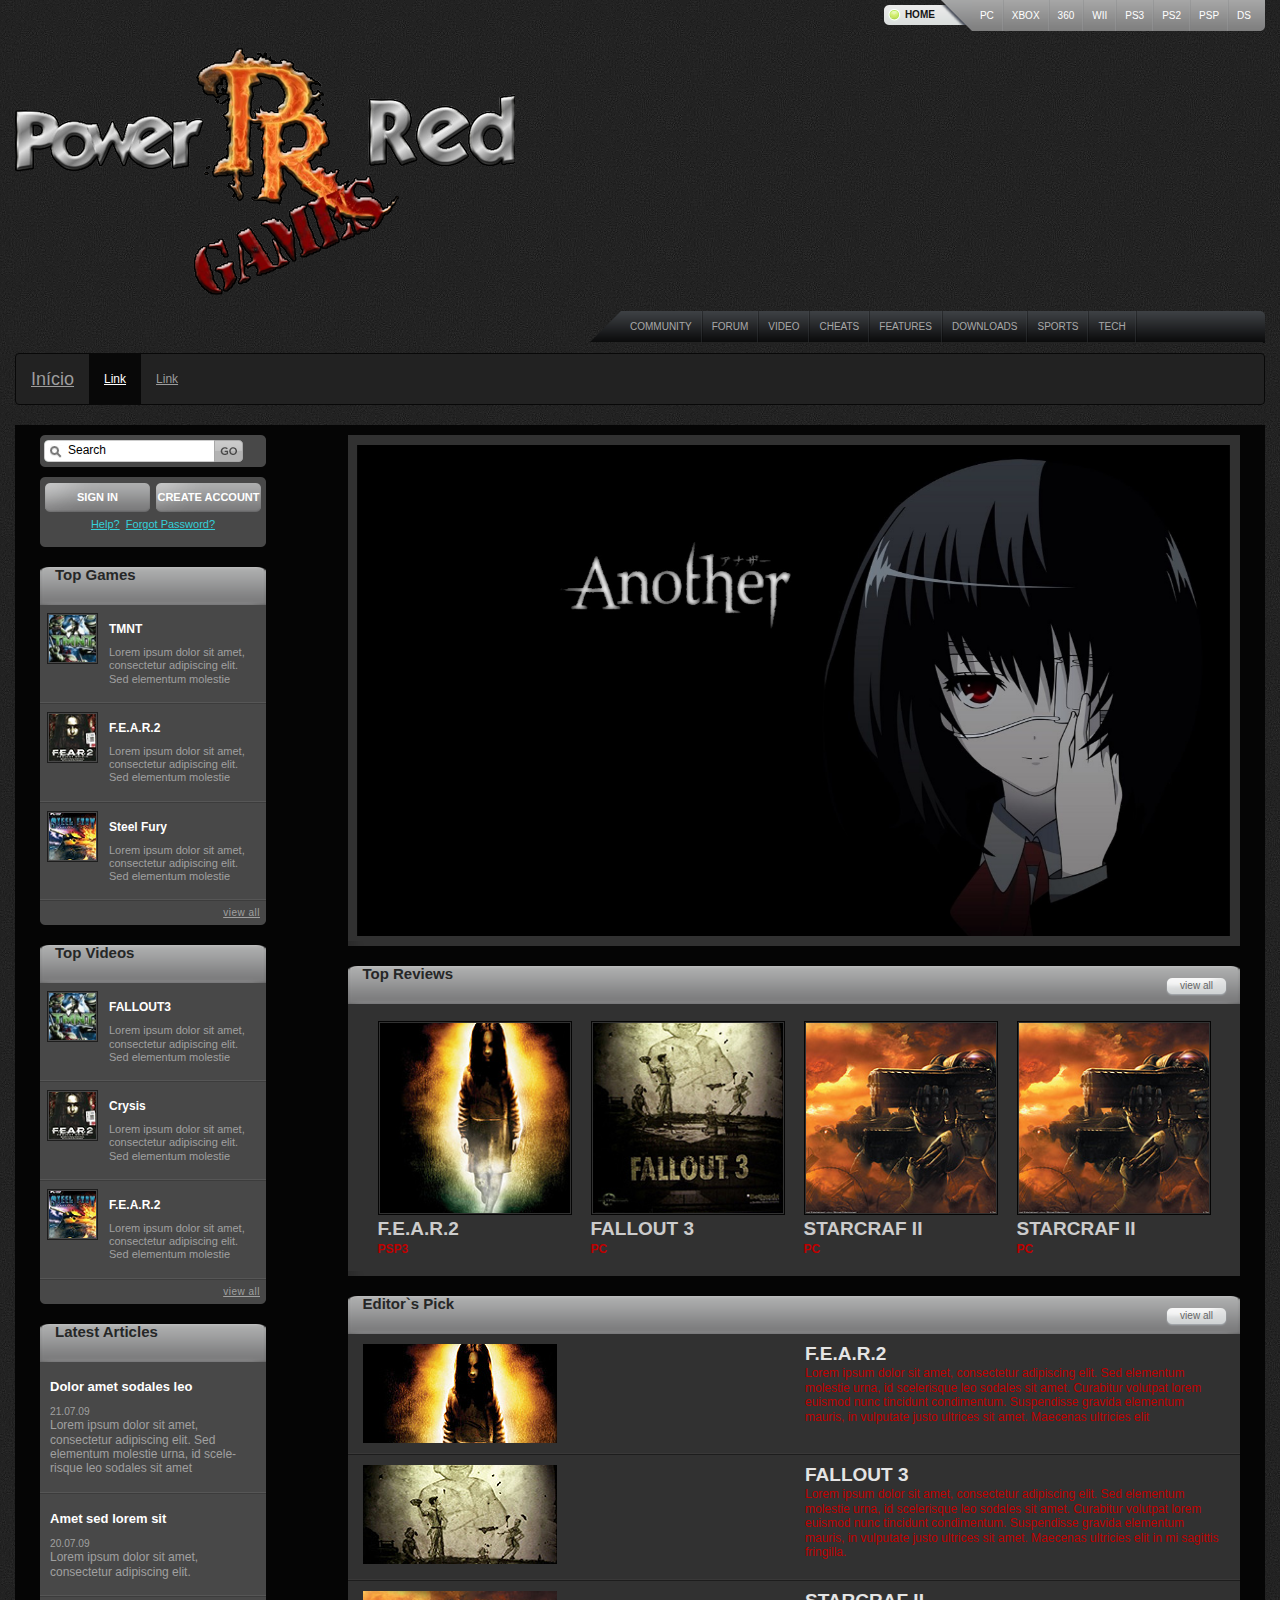
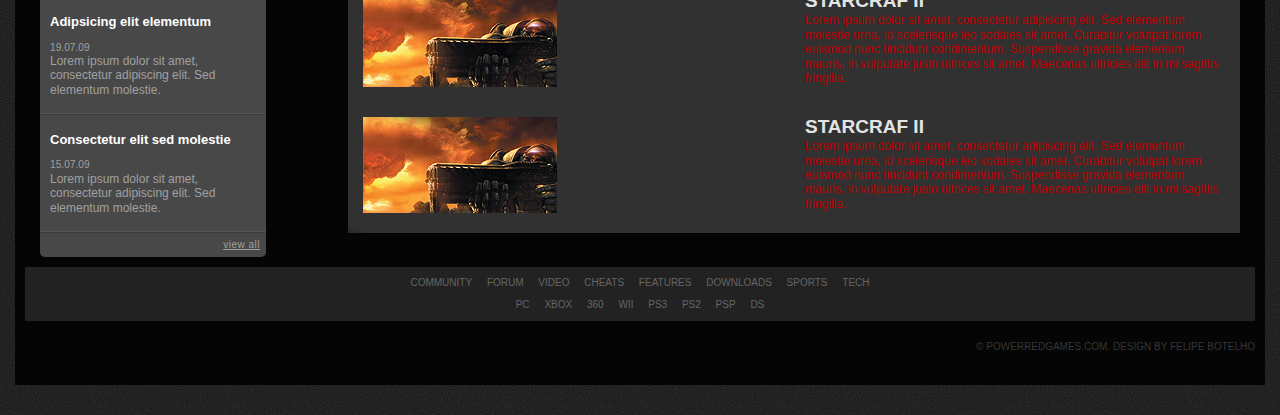
==== web/index.html @ a6bb9085 "First commit, initialize design" ====
<!DOCTYPE html>
<!--
To change this license header, choose License Headers in Project Properties.
To change this template file, choose Tools | Templates
and open the template in the editor.
-->
<html>
    <head>
        <title>Power Red Games</title>
        <meta charset="UTF-8">
        <meta name="viewport" content="width=device-width, initial-scale=1.0">
        <link href="css/bootstrap.min.css" rel="stylesheet" type="text/css"/>
        <link href="css/customcss.css" rel="stylesheet" type="text/css"/>
        <script src="js/jquery-2.1.3.js" type="text/javascript"></script>
        <script src="js/bootstrap.js" type="text/javascript"></script>

    </head>
    <body>
        <div id="page" class="shell col col-lg-12">
            <header id="header">
                <!-- Top Navigation -->
                <div id="top-nav">
                    <ul>
                        <li class="home"><a href="#/">home</a></li>
                        <li><a href="#/">pc</a></li>
                        <li><a href="#/">xbox</a></li>
                        <li><a href="#/">360</a></li>
                        <li><a href="#/">wii</a></li>
                        <li><a href="#/">ps3</a></li>
                        <li><a href="#/">ps2</a></li>
                        <li><a href="#/">psp</a></li>
                        <li class="last"><a href="#/">ds</a></li>
                    </ul>
                </div>
                <!-- / Top Navigation -->
                <div class="cl">&nbsp;</div>
                <!-- Logo -->
                <div id="logo">
                    <img src="images/slogan.png" alt=""/>

                </div>
                <!-- / Logo -->
                <!-- Main Navigation -->
                <div id="main-nav">
                    <div class="bg-right">
                        <div class="bg-left">
                            <ul>
                                <li><a href="#/">community</a></li>
                                <li><a href="#/">forum</a></li>
                                <li><a href="#/">video</a></li>
                                <li><a href="#/">cheats</a></li>
                                <li><a href="#/">features</a></li>
                                <li><a href="#/">downloads</a></li>
                                <li><a href="#/">sports</a></li>
                                <li><a href="#/">tech</a></li>
                            </ul>
                        </div>
                    </div>
                </div>
                <!-- / Main Navigation -->
                <div class="cl">&nbsp;</div>
                <!-- Sort Navigation -->

                        <nav class="navbar navbar-inverse">
                            <div class="container-fluid">
                                <!-- Brand and toggle get grouped for better mobile display -->
                                <div class="navbar-header">
                                    <button type="button" class="navbar-toggle collapsed" data-toggle="collapse" data-target="#bs-example-navbar-collapse-1" aria-expanded="false">
                                        <span class="sr-only">Toggle navigation</span>
                                        <span class="icon-bar"></span>
                                        <span class="icon-bar"></span>
                                        <span class="icon-bar"></span>
                                    </button>
                                    <a class="navbar-brand" href="#">Início</a>
                                </div>

                                <!-- Collect the nav links, forms, and other content for toggling -->
                                <div class="collapse navbar-collapse" id="bs-example-navbar-collapse-1">
                                    <ul class="nav navbar-nav">
                                        <li class="active"><a href="#">Link <span class="sr-only">(current)</span></a></li>
                                        <li><a href="#">Link</a></li>
                                        
                                    </ul>
                                </div><!-- /.navbar-collapse -->
                            </div><!-- /.container-fluid -->
                        </nav>

            </header>
            <main id="main">
                <div id="main-bot">
                    <div class="cl">&nbsp;</div>
                    <div id="content" class="col col-lg-9" >
                        <div class="block">
                            <div class="block-bot">
                                <div class="block-cnt">
                                    <div id="carousel-example-generic" class="carousel slide" data-ride="carousel">
                                        <!-- Indicators -->
                                        <!-- Wrapper for slides -->
                                        <div class="carousel-inner" role="listbox">
                                            <div class="item active">
                                                <img src="images/anime_wallpaper_another-1366x768.jpg" alt=""/>
                                            </div>
                                            <div class="item">
                                                <img src="images/bleach-wallpaper (1).jpg" alt=""/>                                 
                                            </div>                                       
                                        </div>
                                    </div>
                                </div>
                            </div>
                        </div>
                        <div class="block">
                            <div class="block-bot">
                                <div class="head">
                                    <div class="head-cnt"> <a href="#/" class="view-all">view all</a>
                                        <h3>Top Reviews</h3>
                                        <div class="cl">&nbsp;</div>
                                    </div>
                                </div>
                                <div class="col-articles articles">
                                    <div class="cl">&nbsp;</div>
                                    <div class="article col-lg-4">
                                        <div class="image"> <a href="#/"><img src="css/images/img4.jpg" alt="" /></a> </div>
                                        <h4><a href="#/">F.E.A.R.2</a></h4>
                                        <p class="console"><strong>PSP3</strong></p>
                                    </div>
                                    <div class="article col-lg-4">
                                        <div class="image"> <a href="#/"><img src="css/images/img5.jpg" alt="" /></a> </div>
                                        <h4><a href="#/">FALLOUT 3</a></h4>
                                        <p class="console"><strong>PC</strong></p>
                                    </div>
                                    <div class="article col-lg-4">
                                        <div class="image"> <a href="#/"><img src="css/images/img6.jpg" alt="" /></a> </div>
                                        <h4><a href="#/">STARCRAF II</a></h4>
                                        <p class="console"><strong>PC</strong></p>
                                    </div>
                                    <div class="article col-lg-4">
                                        <div class="image"> <a href="#/"><img src="css/images/img6.jpg" alt="" /></a> </div>
                                        <h4><a href="#/">STARCRAF II</a></h4>
                                        <p class="console"><strong>PC</strong></p>
                                    </div>
                                    <div class="cl">&nbsp;</div>
                                </div>
                            </div>
                        </div>

                        <div class="block">
                            <div class="block-bot">
                                <div class="head">
                                    <div class="head-cnt"> <a href="#/" class="view-all">view all</a>
                                        <h3>Editor`s Pick</h3>
                                        <div class="cl">&nbsp;</div>
                                    </div>
                                </div>
                                <div class="row-articles articles">
                                    <div class="cl">&nbsp;</div>
                                    <div class="article">
                                        <div class="cl">&nbsp;</div>
                                        <div class="image"> <a href="#/"><img src="css/images/img7.jpg" alt="" /></a> </div>
                                        <div class="cnt">
                                            <h4><a href="#/">F.E.A.R.2</a></h4>
                                            <p>Lorem ipsum dolor sit amet, consectetur adipiscing elit. Sed elementum molestie urna, id scelerisque leo sodales sit amet. Curabitur volutpat lorem euismod nunc tincidunt condimentum. Suspendisse gravida elementum mauris, in vulputate justo ultrices sit amet. Maecenas ultricies elit </p>
                                        </div>
                                        <div class="cl">&nbsp;</div>
                                    </div>
                                    <div class="article">
                                        <div class="cl">&nbsp;</div>
                                        <div class="image"> <a href="#/"><img src="css/images/img8.jpg" alt="" /></a> </div>
                                        <div class="cnt">
                                            <h4><a href="#/">FALLOUT 3</a></h4>
                                            <p>Lorem ipsum dolor sit amet, consectetur adipiscing elit. Sed elementum molestie urna, id scelerisque leo sodales sit amet. Curabitur volutpat lorem euismod nunc tincidunt condimentum. Suspendisse gravida elementum mauris, in vulputate justo ultrices sit amet. Maecenas ultricies elit in mi sagittis fringilla.</p>
                                        </div>
                                        <div class="cl">&nbsp;</div>
                                    </div>
                                    <div class="article last-article">
                                        <div class="cl">&nbsp;</div>
                                        <div class="image"> <a href="#/"><img src="css/images/img9.jpg" alt="" /></a> </div>
                                        <div class="cnt">
                                            <h4><a href="#/">STARCRAF II</a></h4>
                                            <p>Lorem ipsum dolor sit amet, consectetur adipiscing elit. Sed elementum molestie urna, id scelerisque leo sodales sit amet. Curabitur volutpat lorem euismod nunc tincidunt condimentum. Suspendisse gravida elementum mauris, in vulputate justo ultrices sit amet. Maecenas ultricies elit in mi sagittis fringilla.</p>
                                        </div>
                                        <div class="cl">&nbsp;</div>
                                    </div>
                                    <div class="article last-article">
                                        <div class="cl">&nbsp;</div>
                                        <div class="image"> <a href="#/"><img src="css/images/img9.jpg" alt="" /></a> </div>
                                        <div class="cnt">
                                            <h4><a href="#/">STARCRAF II</a></h4>
                                            <p>Lorem ipsum dolor sit amet, consectetur adipiscing elit. Sed elementum molestie urna, id scelerisque leo sodales sit amet. Curabitur volutpat lorem euismod nunc tincidunt condimentum. Suspendisse gravida elementum mauris, in vulputate justo ultrices sit amet. Maecenas ultricies elit in mi sagittis fringilla.</p>
                                        </div>
                                        <div class="cl">&nbsp;</div>
                                    </div>
                                    <div class="cl">&nbsp;</div>
                                </div>
                            </div>
                        </div>
                    </div>

                    <div id="sidebar" class="col col-lg-3">
                        <!-- Search -->
                        <div id="search" class="block">
                            <div class="block-bot">
                                <div class="block-cnt">
                                    <form action="#/" method="post">
                                        <div class="cl">&nbsp;</div>
                                        <div class="fieldplace">
                                            <input type="text" class="field" value="Search" title="Search" />
                                        </div>
                                        <input type="submit" class="button" value="GO" />
                                        <div class="cl">&nbsp;</div>
                                    </form>
                                </div>
                            </div>
                        </div>
                        <!-- / Search -->
                        <!-- Sign In -->
                        <div id="sign" class="block">
                            <div class="block-bot">
                                <div class="block-cnt">
                                    <div class="cl">&nbsp;</div>
                                    <a href="#/" class="button button-left">sign in</a> <a href="#/" class="button button-right">create account</a>
                                    <div class="cl">&nbsp;</div>
                                    <p class="center"><a href="#/">Help?</a>&nbsp;&nbsp;<a href="#/">Forgot Password?</a></p>
                                </div>
                            </div>
                        </div>
                        <!-- / Sign In -->
                        <div class="block">
                            <div class="block-bot">
                                <div class="head">
                                    <div class="head-cnt">
                                        <h3>Top Games</h3>
                                    </div>
                                </div>
                                <div class="image-articles articles">
                                    <div class="cl">&nbsp;</div>
                                    <div class="article">
                                        <div class="cl">&nbsp;</div>
                                        <div class="image"> <a href="#/"><img src="css/images/img1.gif" alt="" /></a> </div>
                                        <div class="cnt">
                                            <h4><a href="#/">TMNT</a></h4>
                                            <p>Lorem ipsum dolor sit amet, consectetur adipiscing elit. Sed elementum molestie </p>
                                        </div>
                                        <div class="cl">&nbsp;</div>
                                    </div>
                                    <div class="article">
                                        <div class="cl">&nbsp;</div>
                                        <div class="image"> <a href="#/"><img src="css/images/img2.gif" alt="" /></a> </div>
                                        <div class="cnt">
                                            <h4><a href="#/">F.E.A.R.2</a></h4>
                                            <p>Lorem ipsum dolor sit amet, consectetur adipiscing elit. Sed elementum molestie </p>
                                        </div>
                                        <div class="cl">&nbsp;</div>
                                    </div>
                                    <div class="article">
                                        <div class="cl">&nbsp;</div>
                                        <div class="image"> <a href="#/"><img src="css/images/img3.gif" alt="" /></a> </div>
                                        <div class="cnt">
                                            <h4><a href="#/">Steel Fury</a></h4>
                                            <p>Lorem ipsum dolor sit amet, consectetur adipiscing elit. Sed elementum molestie </p>
                                        </div>
                                        <div class="cl">&nbsp;</div>
                                    </div>
                                    <div class="cl">&nbsp;</div>
                                    <a href="#/" class="view-all">view all</a>
                                    <div class="cl">&nbsp;</div>
                                </div>
                            </div>
                        </div>
                        <div class="block">
                            <div class="block-bot">
                                <div class="head">
                                    <div class="head-cnt">
                                        <h3>Top Videos</h3>
                                    </div>
                                </div>
                                <div class="image-articles articles">
                                    <div class="cl">&nbsp;</div>
                                    <div class="article">
                                        <div class="cl">&nbsp;</div>
                                        <div class="image"> <a href="#/"><img src="css/images/img1.gif" alt="" /></a> </div>
                                        <div class="cnt">
                                            <h4><a href="#/">FALLOUT3</a></h4>
                                            <p>Lorem ipsum dolor sit amet, consectetur adipiscing elit. Sed elementum molestie </p>
                                        </div>
                                        <div class="cl">&nbsp;</div>
                                    </div>
                                    <div class="article">
                                        <div class="cl">&nbsp;</div>
                                        <div class="image"> <a href="#/"><img src="css/images/img2.gif" alt="" /></a> </div>
                                        <div class="cnt">
                                            <h4><a href="#/">Crysis</a></h4>
                                            <p>Lorem ipsum dolor sit amet, consectetur adipiscing elit. Sed elementum molestie </p>
                                        </div>
                                        <div class="cl">&nbsp;</div>
                                    </div>
                                    <div class="article">
                                        <div class="cl">&nbsp;</div>
                                        <div class="image"> <a href="#/"><img src="css/images/img3.gif" alt="" /></a> </div>
                                        <div class="cnt">
                                            <h4><a href="#/">F.E.A.R.2</a></h4>
                                            <p>Lorem ipsum dolor sit amet, consectetur adipiscing elit. Sed elementum molestie </p>
                                        </div>
                                        <div class="cl">&nbsp;</div>
                                    </div>
                                    <div class="cl">&nbsp;</div>
                                    <a href="#/" class="view-all">view all</a>
                                    <div class="cl">&nbsp;</div>
                                </div>
                            </div>
                        </div>
                        <div class="block">
                            <div class="block-bot">
                                <div class="head">
                                    <div class="head-cnt">
                                        <h3>Latest Articles</h3>
                                    </div>
                                </div>
                                <div class="text-articles articles">
                                    <div class="article">
                                        <h4><a href="#/">Dolor amet sodales leo</a></h4>
                                        <small class="date">21.07.09</small>
                                        <p>Lorem ipsum dolor sit amet, consectetur adipiscing elit. Sed elementum molestie urna, id scele- risque leo sodales sit amet</p>
                                    </div>
                                    <div class="article">
                                        <h4><a href="#/">Amet sed lorem sit</a></h4>
                                        <small class="date">20.07.09</small>
                                        <p>Lorem ipsum dolor sit amet, consectetur adipiscing elit. </p>
                                    </div>
                                    <div class="article">
                                        <h4><a href="#/">Adipsicing elit elementum</a></h4>
                                        <small class="date">19.07.09</small>
                                        <p>Lorem ipsum dolor sit amet, consectetur adipiscing elit. Sed elementum molestie.</p>
                                    </div>
                                    <div class="article">
                                        <h4><a href="#/">Consectetur elit sed molestie</a></h4>
                                        <small class="date">15.07.09</small>
                                        <p>Lorem ipsum dolor sit amet, consectetur adipiscing elit. Sed elementum molestie.</p>
                                    </div>
                                    <div class="cl">&nbsp;</div>
                                    <a href="#/" class="view-all">view all</a>
                                    <div class="cl">&nbsp;</div>
                                </div>
                            </div>
                        </div>
                    </div>
                    <div class="cl">&nbsp;</div>
                    <!-- Footer -->
                    <div id="footer">
                        <div class="navs">
                            <div class="navs-bot">
                                <div class="cl">&nbsp;</div>
                                <ul>
                                    <li><a href="#/">community</a></li>
                                    <li><a href="#/">forum</a></li>
                                    <li><a href="#/">video</a></li>
                                    <li><a href="#/">cheats</a></li>
                                    <li><a href="#/">features</a></li>
                                    <li><a href="#/">downloads</a></li>
                                    <li><a href="#/">sports</a></li>
                                    <li><a href="#/">tech</a></li>
                                </ul>
                                <ul>
                                    <li><a href="#/">pc</a></li>
                                    <li><a href="#/">xbox</a></li>
                                    <li><a href="#/">360</a></li>
                                    <li><a href="#/">wii</a></li>
                                    <li><a href="#/">ps3</a></li>
                                    <li><a href="#/">ps2</a></li>
                                    <li><a href="#/">psp</a></li>
                                    <li><a href="#/">ds</a></li>
                                </ul>
                                <div class="cl">&nbsp;</div>
                            </div>
                        </div>
                        <p class="copy">&copy; PowerRedGames.com. Design by Felipe Botelho</a></p>
                    </div>






                </div>
            </main>





        </div>
    </body>
</html>
---- web/css/customcss.css ----
* { padding: 0; margin: 0; outline: 0; }
body {
    font-size: 12px;
    line-height: 1.2;
    font-family: Arial, "Trebuchet MS", sans-serif;
    color: #BF0000;
    background: url(../images/bg.gif) repeat 0 0;
    text-align: left;
}

a img { border: 0; }
a { color: #a0a0a0; text-decoration: underline; }
a:hover { text-decoration: none; }


.left { float: left; display: inline; }
.right { float: right; display: inline; }

.cl, .clear { display: block; height: 0; font-size: 0; line-height: 0; text-indent: -4000px; clear: both; }
.field { font-size: 12px; color: #484848; font-family: Arial, "Trebuchet MS", sans-serif; color: #000; border: solid 1px #a0a0a0; width: 140px; padding: 2px 5px; }


#page { padding-bottom: 30px; }
.shell { /* width: 914px; */ margin: 0 auto; }

#top-nav { float: right; display: inline; margin-bottom: 2px; }
#top-nav ul { float: left; display: inline; font-size: 10px; line-height: 31px; color: #fff; text-transform: uppercase; background: url(images/top-nav-bg.jpg) repeat-x 0 0; }
#top-nav ul li { float: left; display: inline; list-style-type: none; }
#top-nav ul li a { float: left; display: inline; color: #fff; text-decoration: none; padding: 0 10px 0 8px; background: url(images/top-nav-sep.gif) no-repeat right 0; }
#top-nav ul li a:hover { text-decoration: underline; }
#top-nav ul li.last { padding-right: 4px; background: url(images/top-nav-last.gif) no-repeat right 0; }
#top-nav ul li.last a { background: none; }
#top-nav ul li.home { width: 88px; background: url(images/top-nav-home.gif) no-repeat 0 0; }
#top-nav ul li.home a { background: none; width: 67px; height: 31px; line-height: 29px; padding: 0; color: #141414; font-weight: bold; padding-left: 21px; }

#main-nav { float: right; display: inline; line-height: 32px; background: url(images/main-nav-bg.gif) repeat-x 0 0; }
#main-nav .bg-right { background: url(images/main-nav-bg-right.gif) no-repeat right 0; }
#main-nav .bg-left { background: url(images/main-nav-bg-left.gif) no-repeat 0 0; padding-left: 32px; width: 676px; }
#main-nav ul { height: 32px; font-size: 10px; color: #a8a8a8; text-transform: uppercase; }
#main-nav ul li { float: left; display: inline; list-style-type: none; background: url(images/main-nav-sep.gif) no-repeat right 0; }
#main-nav ul li a { float: left; display: inline; text-decoration: none; color: #a8a8a8; padding: 0 11px 0 9px; }
#main-nav ul li a:hover { text-decoration: underline; }

#sort-nav { line-height: 46px; background: url(images/sort-nav-bg.gif) repeat-x 0 0; }
#sort-nav .bg-left { background: url(images/sort-nav-bg-left.gif) no-repeat 0 0; position: relative; height: 46px; }
#sort-nav .bg-right { background: url(images/sort-nav-bg-right.gif) no-repeat right 0; position: relative; height: 46px; }
#sort-nav ul li { float: left; display: inline; list-style-type: none; height: 46px; }
#sort-nav ul li a { float: left; display: inline; font-size: 13px; font-weight: bold; color: #282828; text-decoration: none; padding: 0 19px; }
#sort-nav ul li span.sep { float: left; display: inline; width: 2px; height: 46px; font-size: 0; line-height: 0; text-indent: -4000px; background: url(images/sort-nav-sep.gif); }
#sort-nav ul li a:hover { text-decoration: underline; }
#sort-nav ul li.active a { color: #fff; text-decoration: none; }
#sort-nav ul li.active a:hover { text-decoration: none; }
#sort-nav ul li.first-active a { background: url(images/nav-active-first.gif) no-repeat 0 0; }
#sort-nav ul li.active span.sep { background-image: url(images/nav-active-sep.gif); }
#sort-nav ul li.active { background: url(images/nav-active-bg.gif) repeat-x 0 0; }


#header { width: 100%; position: relative; margin-bottom: 5px; }

#logo { text-transform: uppercase; line-height: 1; padding-bottom: 15px; }
#logo h1 { font-family: "Trebuchet MS", Arial, sans-serif; font-weight: bold; font-size: 30px; color: #fff; }
#logo h1 a { color: #fff; text-decoration: none; }
#logo h1 a span { color: #FF0000; }
#logo .description { font-size: 10px; color: #cfd2d9; }

#main { background: #050505; padding-top: 10px; }
#main-bot { /* background: url(images/main-bot-bg.gif) no-repeat 0 bottom; */ padding: 0 10px 2px 10px; height: 100%; /* position: relative; */ }
#sidebar { float: left; display: inline; width: 226px; }
#content { float: right; display: inline; /* width: 657px; */ }


.block { margin-bottom: 10px; background-repeat: no-repeat; background-position: 0 0; }
.block .block-bot { height: 100%; position: relative; background-repeat: no-repeat; background-position: 0 bottom; }
.block .block-cnt { padding: 10px 10px 10px 9px; }

.block .head { background: url(images/block-head.gif) no-repeat left; padding-left: 15px; /* padding-top: 2px; */}
.block .head .head-cnt { background: url(images/block-head.gif) no-repeat right 0; line-height: 38px; height: 38px; padding-right: 13px; }
.block .head h3 { font-size: 15px; font-weight: bold; color: #262727; }
.block .head .view-all { float: right; display: inline; width: 61px; height: 18px; line-height: 16px; background: url(images/block-head-view-all.gif); margin-top: 12px; }
.block .head .view-all { color: #656565; font-size: 10px; text-decoration: none; text-align: center; }
.block .head .view-all:hover { text-decoration: underline; }

#content .block { background-image: url(images/content-block-top.gif); background-color: #313131; /* width: 657px; */ }
#content .block .block-bot { background-image: url(images/content-block-bot.gif); }

#sidebar .block { background-image: url(images/sidebar-block-top.gif); background-color: #484848; width: 226px; }
#sidebar .block .block-bot { background-image: url(images/sidebar-block-bot.gif); }


#search .block-cnt { padding: 5px 5px 5px 4px; }
#search .fieldplace { float: left; display: inline; width: 170px; height: 22px; background: url(images/search-field.gif) no-repeat 0 0; padding-left: 18px; }
#search .fieldplace .field { padding: 3px 6px 4px; width: 158px; border: none; background: none; }
#search .button { float: left; display: inline; width: 29px; height: 22px; font-size: 0; line-height: 0; text-indent: -4000px; cursor: pointer; border: 0; }
#search .button { background: url(images/search-button.gif) no-repeat 0 0; }

#sign .block-cnt { padding: 6px 5px 5px 5px; }
#sign .button { display: block; font-size: 11px; font-weight: bold; text-align: center; color: #fff; text-decoration: none; text-transform: uppercase; line-height: 29px; }
#sign .button { width: 105px; height: 29px; background: url(images/sign-button.gif) no-repeat 0 0; }
#sign .button:hover { background-position: 0 bottom; }
#sign .button-left { float: left; display: inline; }
#sign .button-right { float: right; display: inline; }
#sign .center { text-align: center; font-size: 11px; line-height: 16px; margin-top: 4px; }
#sign .center a { color: #35cfd9; }

#sidebar .articles .article { padding: 8px 7px; background: url(images/sidebar-article-sep.gif) repeat-x 0 bottom; font-size: 11px; color: #a0a0a0; }
#sidebar .articles h4 { color: #fff; font-weight: bold; font-size: 12px; }
#sidebar .articles h4 a { color: #fff; text-decoration: none; }
#sidebar .articles h4 a:hover { color: #ccc; }
#sidebar .articles .view-all { font-size: 10px; letter-spacing: 0.5px; line-height: 24px; float: right; display: inline; margin-right: 6px; }

#sidebar .image-articles .image { float: left; display: inline; width: 55px; }
#sidebar .image-articles .image img { padding: 1px; border: solid 1px #1e1e1e; width: 51px; height: 51px; }
#sidebar .image-articles .cnt { float: right; display: inline; width: 150px; }

#sidebar .text-articles .article { padding: 8px 10px; font-size: 12px; }
#sidebar .text-articles h4 { font-size: 13px; }

#content .articles h4 { font-size: 19px; font-weight: bold; color: #ccc; margin: 4px 0 2px; }
#content .articles h4 a { text-decoration: none; color: #ccc; }
#content .articles h4 a:hover { color: #fff; }

#content .col-articles .image img { padding: 1px; border: solid 1px #050505; width: 194px; height: 194px; }
#content .col-articles .article { float: left; display: inline; margin: 17px 0 10px 15px; width: 198px; }

#content .row-articles .article { padding: 10px 15px 12px 15px; background: url(images/content-article-sep.gif) repeat-x 0 bottom; }
#content .row-articles .last-article { background: none; }
#content .row-articles .image { float: left; display: inline; width: 194px; }
#content .row-articles .image img { width: 194px; }
#content .row-articles .cnt { float: right; display: inline; width: 420px; }
#content .row-articles h4 { margin-top: 0; line-height: 20px; }
#content .row-articles h4 a { color: #e4e4e4; }

#slider { width: 638px; height: 357px; position: relative; }
#slider .buttons { position: absolute; top: 250px; right: 15px; z-index: 101; }
#slider .buttons span { float: left; display: inline; width: 28px; height: 27px; font-size: 0; line-height: 0; text-indent: -4000px; cursor: pointer; margin-left: 2px; }
#slider .buttons span.prev { background: url(images/button-prev.png) no-repeat 0 0; }
#slider .buttons span.next { background: url(images/button-next.png) no-repeat 0 0; }
#slider .holder { width: 638px; height: 357px; position: relative; overflow: hidden; }
#slider .content { height: 357px; width: 100000px; position: absolute; top: 0; left: 0; }
#slider .fragment { float: left; display: inline; width: 638px; height: 357px; list-style-type: none; }
#slider .fragment .image { position: relative; width: 638px; height: 287px; }
#slider .frame { width: 638px; height: 287px; position: absolute; top: 0; left: 0; z-index: 100; background: url(images/slider-image-bg.png) no-repeat 0 0; }
#slider .frame { font-size: 0; line-height: 0; text-indent: -4000px; }
#slider .fragment .cnt { margin-top: 5px; height: 49px; background: url(images/slider-cnt-bg.gif) repeat-x; color: #fff; font-size: 11px; line-height: 1.4; padding: 8px 15px; }
#slider .fragment .cnt .side-a { float: left; display: inline; width: 150px; }
#slider .fragment .cnt .side-b { float: right; display: inline; width: 430px; }
#slider .fragment .cnt h4 { font-size: 19px; font-weight: bold; color: #212121; text-transform: uppercase; margin-bottom: 5px; }
#slider .fragment .cnt .rating li { float: left; display: inline; list-style-type: none; font-size: 9px; color: #050505; text-transform: uppercase; margin-right: 1px; }
#slider .fragment .cnt .rating li .star { float: left; display: inline; width: 15px; height: 15px; font-size: 0; line-height: 0; text-indent: -4000px; }
#slider .fragment .cnt .rating li .empty-star { background: url(images/empty-star.gif); }
#slider .fragment .cnt .rating li .full-star { background: url(images/full-star.gif); }
#slider .fragment .cnt .rating li .votes { float: left; display: inline; margin-top: 3px; margin-left: 4px; }
  
#footer .copy { font-size: 10px; color: #363636; text-transform: uppercase; text-align: right; padding: 20px 0; }
#footer .copy a{ color: #363636; }
#footer .navs { background: #222; text-align: center; font-size: 10px; text-transform: uppercase; color: #464343; height: 100%; position: relative; }
#footer .navs .navs-bot { /* background: url(images/footer-navs-bot.gif); */ height: 100%; position: relative; /* resize: horizontal; */ background-repeat-y: inherit; background-repeat-x: inherit;}
#footer .navs ul { margin: 10px 0; }
#footer .navs ul li { list-style-type: none; display: inline; padding: 0 6px; }
#footer .navs ul li a { color: #656565; text-decoration: none; }
#footer .navs ul li a:hover { text-decoration: underline; }
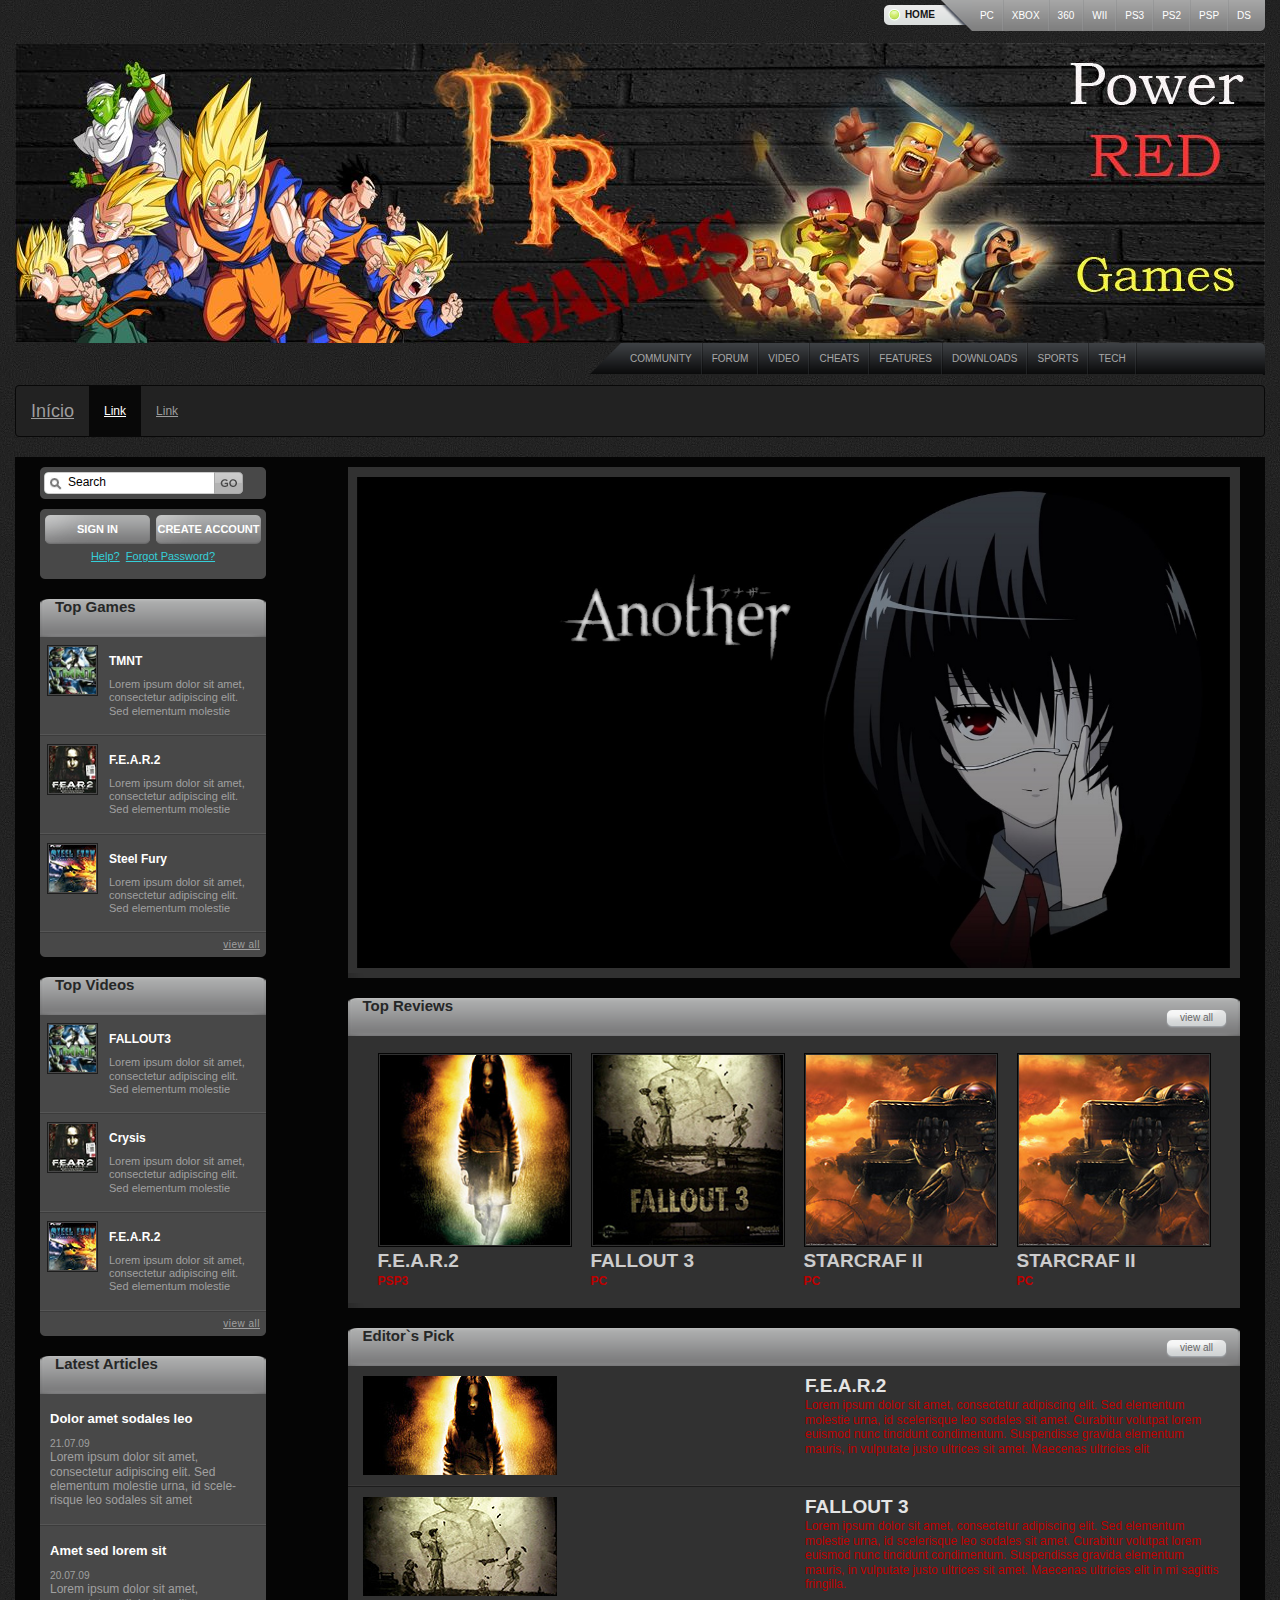
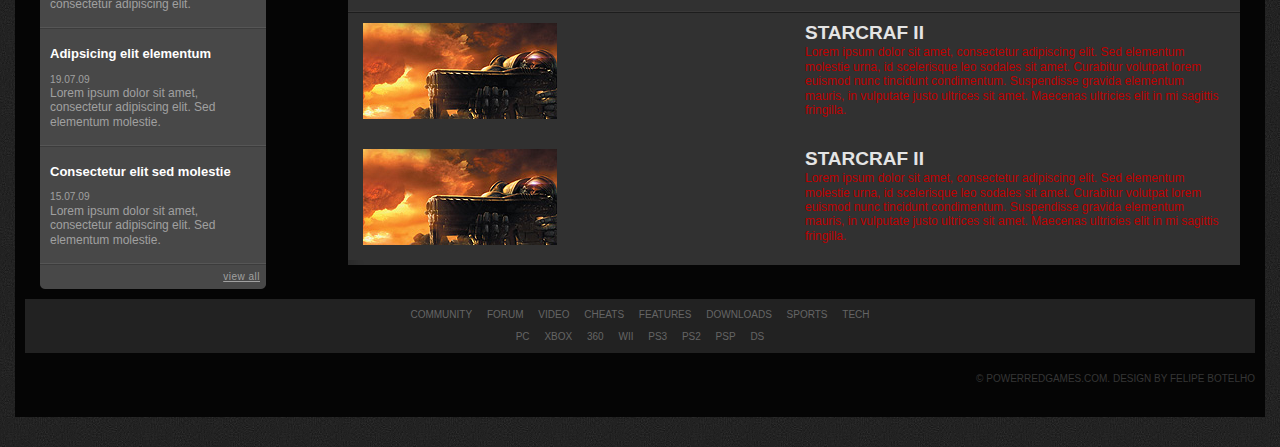
==== commit 3cace79a: "Correção do topo;" ====
--- a/web/index.html
+++ b/web/index.html
@@ -4,18 +4,16 @@
 To change this template file, choose Tools | Templates
 and open the template in the editor.
 -->
-<html>
+<html ng-app="app">
     <head>
         <title>Power Red Games</title>
         <meta charset="UTF-8">
         <meta name="viewport" content="width=device-width, initial-scale=1.0">
         <link href="css/bootstrap.min.css" rel="stylesheet" type="text/css"/>
         <link href="css/customcss.css" rel="stylesheet" type="text/css"/>
-        <script src="js/jquery-2.1.3.js" type="text/javascript"></script>
-        <script src="js/bootstrap.js" type="text/javascript"></script>
-
+   
     </head>
-    <body>
+    <body ng-controller="appCtrl">
         <div id="page" class="shell col col-lg-12">
             <header id="header">
                 <!-- Top Navigation -->
@@ -36,7 +34,7 @@
                 <div class="cl">&nbsp;</div>
                 <!-- Logo -->
                 <div id="logo">
-                    <img src="images/slogan.png" alt=""/>
+                    <img src="images/11902131_717794294992858_1753322889_o.jpg" alt=""/>
 
                 </div>
                 <!-- / Logo -->
@@ -71,7 +69,7 @@
                                         <span class="icon-bar"></span>
                                         <span class="icon-bar"></span>
                                     </button>
-                                    <a class="navbar-brand" href="#">Início</a>
+                                    <a class="navbar-brand" href="#/inicio">Início</a>
                                 </div>
 
                                 <!-- Collect the nav links, forms, and other content for toggling -->
@@ -89,111 +87,11 @@
             <main id="main">
                 <div id="main-bot">
                     <div class="cl">&nbsp;</div>
-                    <div id="content" class="col col-lg-9" >
-                        <div class="block">
-                            <div class="block-bot">
-                                <div class="block-cnt">
-                                    <div id="carousel-example-generic" class="carousel slide" data-ride="carousel">
-                                        <!-- Indicators -->
-                                        <!-- Wrapper for slides -->
-                                        <div class="carousel-inner" role="listbox">
-                                            <div class="item active">
-                                                <img src="images/anime_wallpaper_another-1366x768.jpg" alt=""/>
-                                            </div>
-                                            <div class="item">
-                                                <img src="images/bleach-wallpaper (1).jpg" alt=""/>                                 
-                                            </div>                                       
-                                        </div>
-                                    </div>
-                                </div>
-                            </div>
-                        </div>
-                        <div class="block">
-                            <div class="block-bot">
-                                <div class="head">
-                                    <div class="head-cnt"> <a href="#/" class="view-all">view all</a>
-                                        <h3>Top Reviews</h3>
-                                        <div class="cl">&nbsp;</div>
-                                    </div>
-                                </div>
-                                <div class="col-articles articles">
-                                    <div class="cl">&nbsp;</div>
-                                    <div class="article col-lg-4">
-                                        <div class="image"> <a href="#/"><img src="css/images/img4.jpg" alt="" /></a> </div>
-                                        <h4><a href="#/">F.E.A.R.2</a></h4>
-                                        <p class="console"><strong>PSP3</strong></p>
-                                    </div>
-                                    <div class="article col-lg-4">
-                                        <div class="image"> <a href="#/"><img src="css/images/img5.jpg" alt="" /></a> </div>
-                                        <h4><a href="#/">FALLOUT 3</a></h4>
-                                        <p class="console"><strong>PC</strong></p>
-                                    </div>
-                                    <div class="article col-lg-4">
-                                        <div class="image"> <a href="#/"><img src="css/images/img6.jpg" alt="" /></a> </div>
-                                        <h4><a href="#/">STARCRAF II</a></h4>
-                                        <p class="console"><strong>PC</strong></p>
-                                    </div>
-                                    <div class="article col-lg-4">
-                                        <div class="image"> <a href="#/"><img src="css/images/img6.jpg" alt="" /></a> </div>
-                                        <h4><a href="#/">STARCRAF II</a></h4>
-                                        <p class="console"><strong>PC</strong></p>
-                                    </div>
-                                    <div class="cl">&nbsp;</div>
-                                </div>
-                            </div>
-                        </div>
-
-                        <div class="block">
-                            <div class="block-bot">
-                                <div class="head">
-                                    <div class="head-cnt"> <a href="#/" class="view-all">view all</a>
-                                        <h3>Editor`s Pick</h3>
-                                        <div class="cl">&nbsp;</div>
-                                    </div>
-                                </div>
-                                <div class="row-articles articles">
-                                    <div class="cl">&nbsp;</div>
-                                    <div class="article">
-                                        <div class="cl">&nbsp;</div>
-                                        <div class="image"> <a href="#/"><img src="css/images/img7.jpg" alt="" /></a> </div>
-                                        <div class="cnt">
-                                            <h4><a href="#/">F.E.A.R.2</a></h4>
-                                            <p>Lorem ipsum dolor sit amet, consectetur adipiscing elit. Sed elementum molestie urna, id scelerisque leo sodales sit amet. Curabitur volutpat lorem euismod nunc tincidunt condimentum. Suspendisse gravida elementum mauris, in vulputate justo ultrices sit amet. Maecenas ultricies elit </p>
-                                        </div>
-                                        <div class="cl">&nbsp;</div>
-                                    </div>
-                                    <div class="article">
-                                        <div class="cl">&nbsp;</div>
-                                        <div class="image"> <a href="#/"><img src="css/images/img8.jpg" alt="" /></a> </div>
-                                        <div class="cnt">
-                                            <h4><a href="#/">FALLOUT 3</a></h4>
-                                            <p>Lorem ipsum dolor sit amet, consectetur adipiscing elit. Sed elementum molestie urna, id scelerisque leo sodales sit amet. Curabitur volutpat lorem euismod nunc tincidunt condimentum. Suspendisse gravida elementum mauris, in vulputate justo ultrices sit amet. Maecenas ultricies elit in mi sagittis fringilla.</p>
-                                        </div>
-                                        <div class="cl">&nbsp;</div>
-                                    </div>
-                                    <div class="article last-article">
-                                        <div class="cl">&nbsp;</div>
-                                        <div class="image"> <a href="#/"><img src="css/images/img9.jpg" alt="" /></a> </div>
-                                        <div class="cnt">
-                                            <h4><a href="#/">STARCRAF II</a></h4>
-                                            <p>Lorem ipsum dolor sit amet, consectetur adipiscing elit. Sed elementum molestie urna, id scelerisque leo sodales sit amet. Curabitur volutpat lorem euismod nunc tincidunt condimentum. Suspendisse gravida elementum mauris, in vulputate justo ultrices sit amet. Maecenas ultricies elit in mi sagittis fringilla.</p>
-                                        </div>
-                                        <div class="cl">&nbsp;</div>
-                                    </div>
-                                    <div class="article last-article">
-                                        <div class="cl">&nbsp;</div>
-                                        <div class="image"> <a href="#/"><img src="css/images/img9.jpg" alt="" /></a> </div>
-                                        <div class="cnt">
-                                            <h4><a href="#/">STARCRAF II</a></h4>
-                                            <p>Lorem ipsum dolor sit amet, consectetur adipiscing elit. Sed elementum molestie urna, id scelerisque leo sodales sit amet. Curabitur volutpat lorem euismod nunc tincidunt condimentum. Suspendisse gravida elementum mauris, in vulputate justo ultrices sit amet. Maecenas ultricies elit in mi sagittis fringilla.</p>
-                                        </div>
-                                        <div class="cl">&nbsp;</div>
-                                    </div>
-                                    <div class="cl">&nbsp;</div>
-                                </div>
-                            </div>
-                        </div>
-                    </div>
+                            <div id="page-wrapper" style="padding: 0">
+                                <ng-view></ng-view>
+                             </div>
+                    
+                    
 
                     <div id="sidebar" class="col col-lg-3">
                         <!-- Search -->
@@ -246,7 +144,7 @@
                                         <div class="cl">&nbsp;</div>
                                         <div class="image"> <a href="#/"><img src="css/images/img2.gif" alt="" /></a> </div>
                                         <div class="cnt">
-                                            <h4><a href="#/">F.E.A.R.2</a></h4>
+                                            <h4><a href="#/artigo">F.E.A.R.2</a></h4>
                                             <p>Lorem ipsum dolor sit amet, consectetur adipiscing elit. Sed elementum molestie </p>
                                         </div>
                                         <div class="cl">&nbsp;</div>
@@ -374,12 +272,6 @@
                         </div>
                         <p class="copy">&copy; PowerRedGames.com. Design by Felipe Botelho</a></p>
                     </div>
-
-
-
-
-
-
                 </div>
             </main>
 
@@ -388,5 +280,14 @@
 
 
         </div>
+        
+        <script src="js/jquery-2.1.3.js" type="text/javascript"></script>
+        <script src="js/bootstrap.js" type="text/javascript"></script>
+        <script src="js/angular.min.js" type="text/javascript"></script>
+        <script src="js/angular-route.min.js" type="text/javascript"></script>
+        <script src="js/angular-animate.min.js" type="text/javascript"></script>
+        <script src="js/app.js" type="text/javascript"></script>
+        <script src="componentes/inicio/inicio.js" type="text/javascript"></script>
+        <script src="componentes/artigo/artigo.js" type="text/javascript"></script>
     </body>
 </html>
--- a/web/css/customcss.css
+++ b/web/css/customcss.css
@@ -57,7 +57,7 @@
 
 #header { width: 100%; position: relative; margin-bottom: 5px; }
 
-#logo { text-transform: uppercase; line-height: 1; padding-bottom: 15px; }
+#logo { text-transform: uppercase; line-height: 1; /* padding-bottom: 15px; */ }
 #logo h1 { font-family: "Trebuchet MS", Arial, sans-serif; font-weight: bold; font-size: 30px; color: #fff; }
 #logo h1 a { color: #fff; text-decoration: none; }
 #logo h1 a span { color: #FF0000; }
